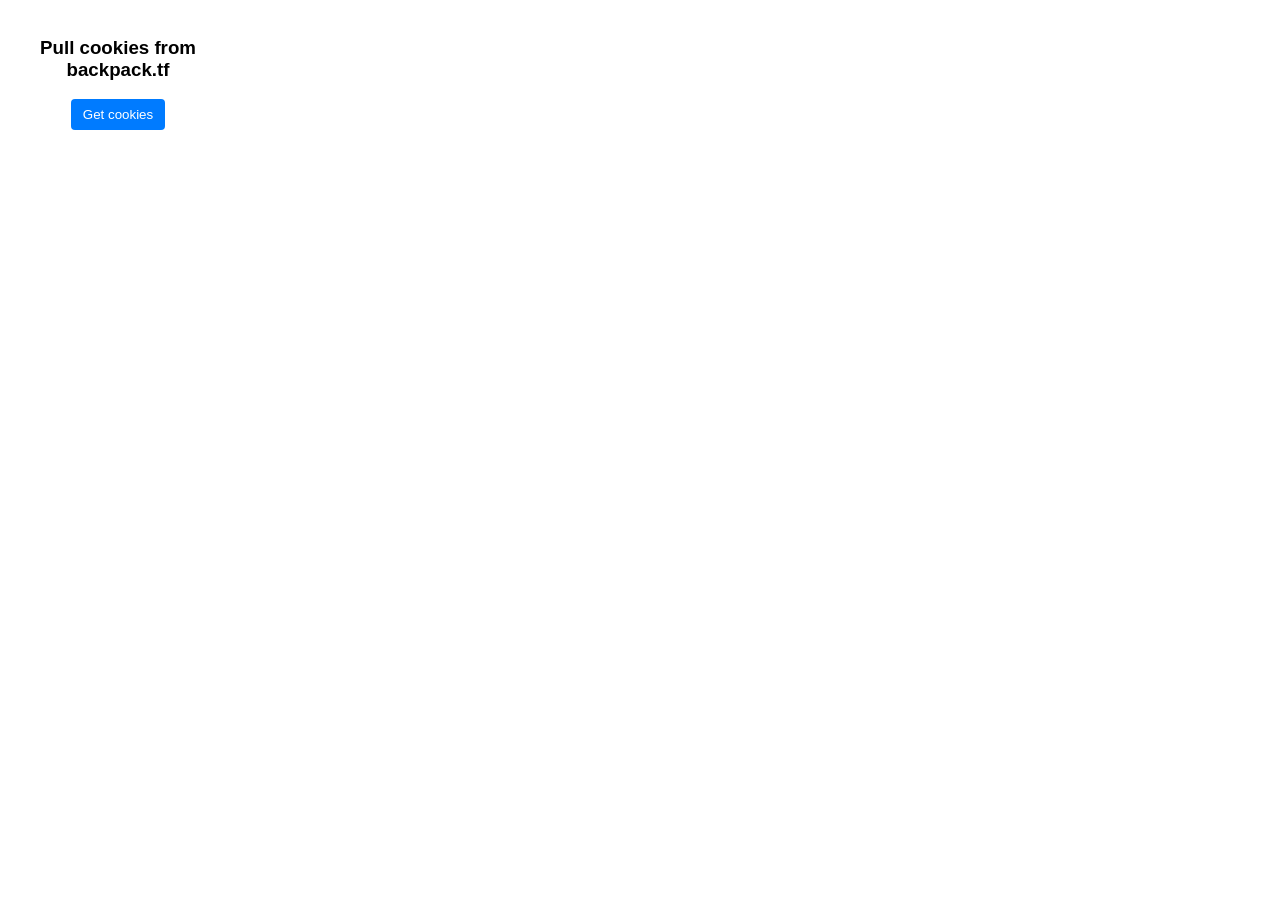
==== chrome-ext/popup.html @ 3813b356 "add files: extension + orig. script" ====
<!DOCTYPE html>
<html>
<head>
  <meta charset="utf-8">
  <style>
    body { width: 200px; padding: 10px; font-family: sans-serif; text-align: center; }
    button { padding: 8px 12px; background: #007bff; color: white; border: none; border-radius: 4px; cursor: pointer; }
    #status { margin-top: 10px; font-size: 12px; }
  </style>
</head>
<body>
  <h3>Pull cookies from backpack.tf</h3>
  <button id="pullbutton">Get cookies</button>
  <div id="status"></div>
</body>
<script src="script.js"></script>
</html>
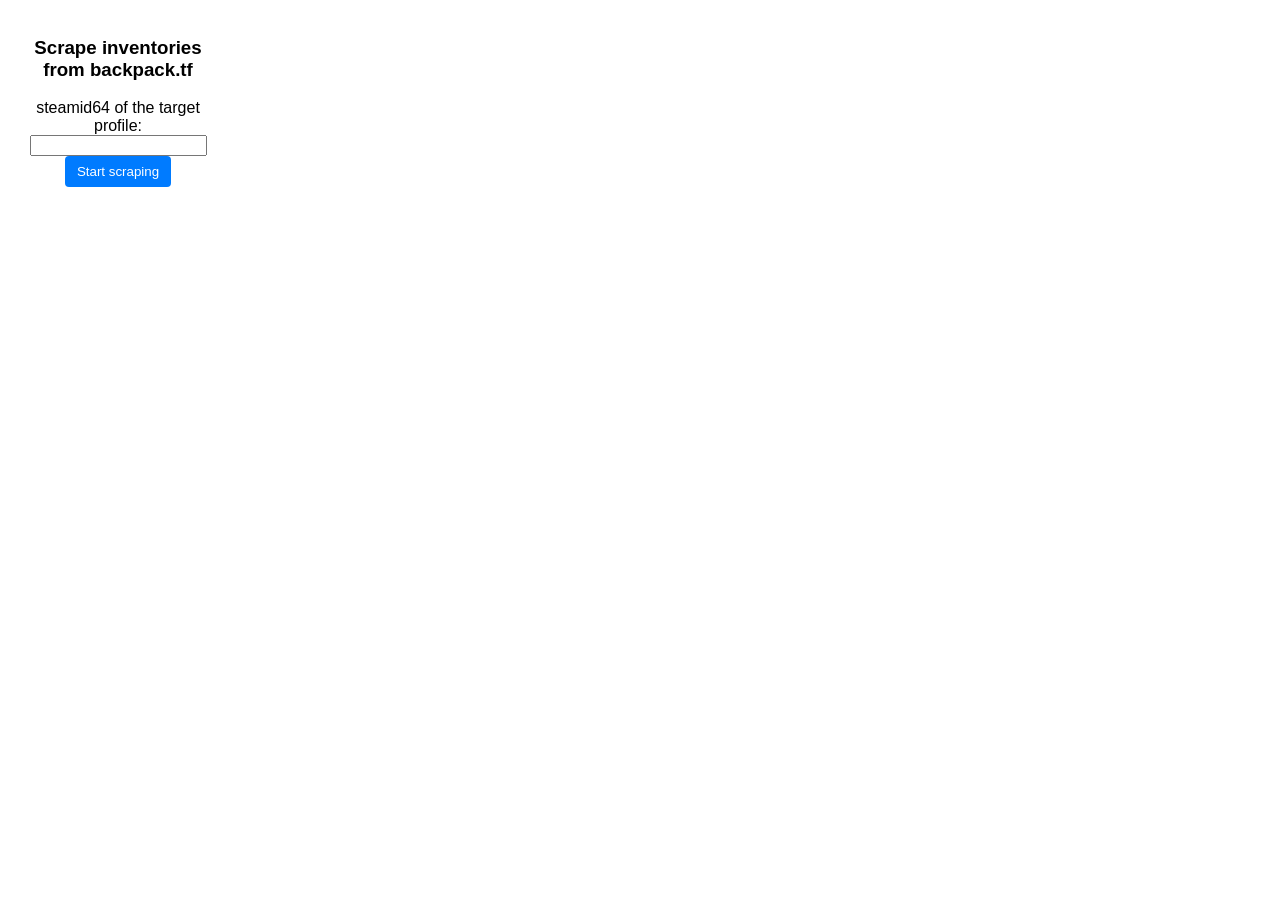
==== commit 8462de6d: "big restructure: dl by extension, backend only inserts to db" ====
--- a/chrome-ext/popup.html
+++ b/chrome-ext/popup.html
@@ -1,17 +1,44 @@
 <!DOCTYPE html>
 <html>
 <head>
-  <meta charset="utf-8">
-  <style>
-    body { width: 200px; padding: 10px; font-family: sans-serif; text-align: center; }
-    button { padding: 8px 12px; background: #007bff; color: white; border: none; border-radius: 4px; cursor: pointer; }
-    #status { margin-top: 10px; font-size: 12px; }
-  </style>
+	<meta charset="utf-8">
+	<style type="text/css">
+		body{
+			width: 200px;
+			padding: 10px;
+			font-family: sans-serif;
+			text-align: center;
+		}
+		button{
+			padding: 8px 12px;
+			background: #007bff;
+			color: white;
+			border: none;
+			border-radius: 4px;
+			cursor: pointer;
+		}
+		#status{ 
+			margin-top: 10px;
+			font-size: 12px;
+		}
+		#progress-div{
+			max-height: 100px;
+			margin-top: 10px;
+			font-size: 12px;
+			overflow: auto;
+		}
+		#progress-box{
+			float: right;
+		}
+	</style>
 </head>
 <body>
-  <h3>Pull cookies from backpack.tf</h3>
-  <button id="pullbutton">Get cookies</button>
-  <div id="status"></div>
+	<h3>Scrape inventories from backpack.tf</h3>
+	<label for="steam-id">steamid64 of the target profile:</label>
+	<input id="steam-id" type="text">
+	<button id="scrape-button">Start scraping</button>
+	<div id="status-div"></div>
+	<div id="progress-div"></div>
 </body>
-<script src="script.js"></script>
+	<script src="script.js"></script>
 </html>
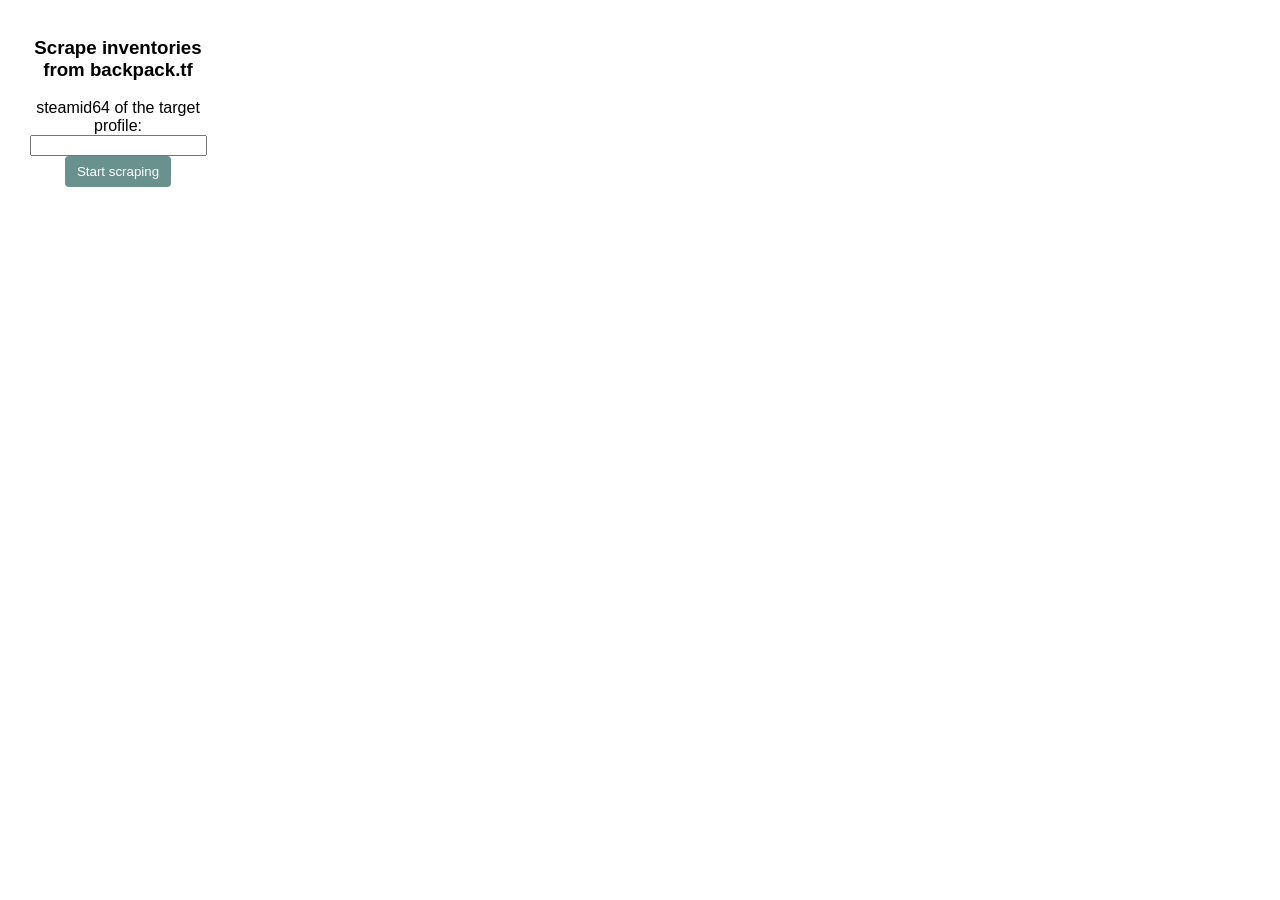
==== commit bbd211ce: "add item icons, include parts in charts, add bptf history button" ====
--- a/chrome-ext/popup.html
+++ b/chrome-ext/popup.html
@@ -11,7 +11,7 @@
 		}
 		button{
 			padding: 8px 12px;
-			background: #007bff;
+			background: #69928f;
 			color: white;
 			border: none;
 			border-radius: 4px;
@@ -27,9 +27,6 @@
 			font-size: 12px;
 			overflow: auto;
 		}
-		#progress-box{
-			float: right;
-		}
 	</style>
 </head>
 <body>
